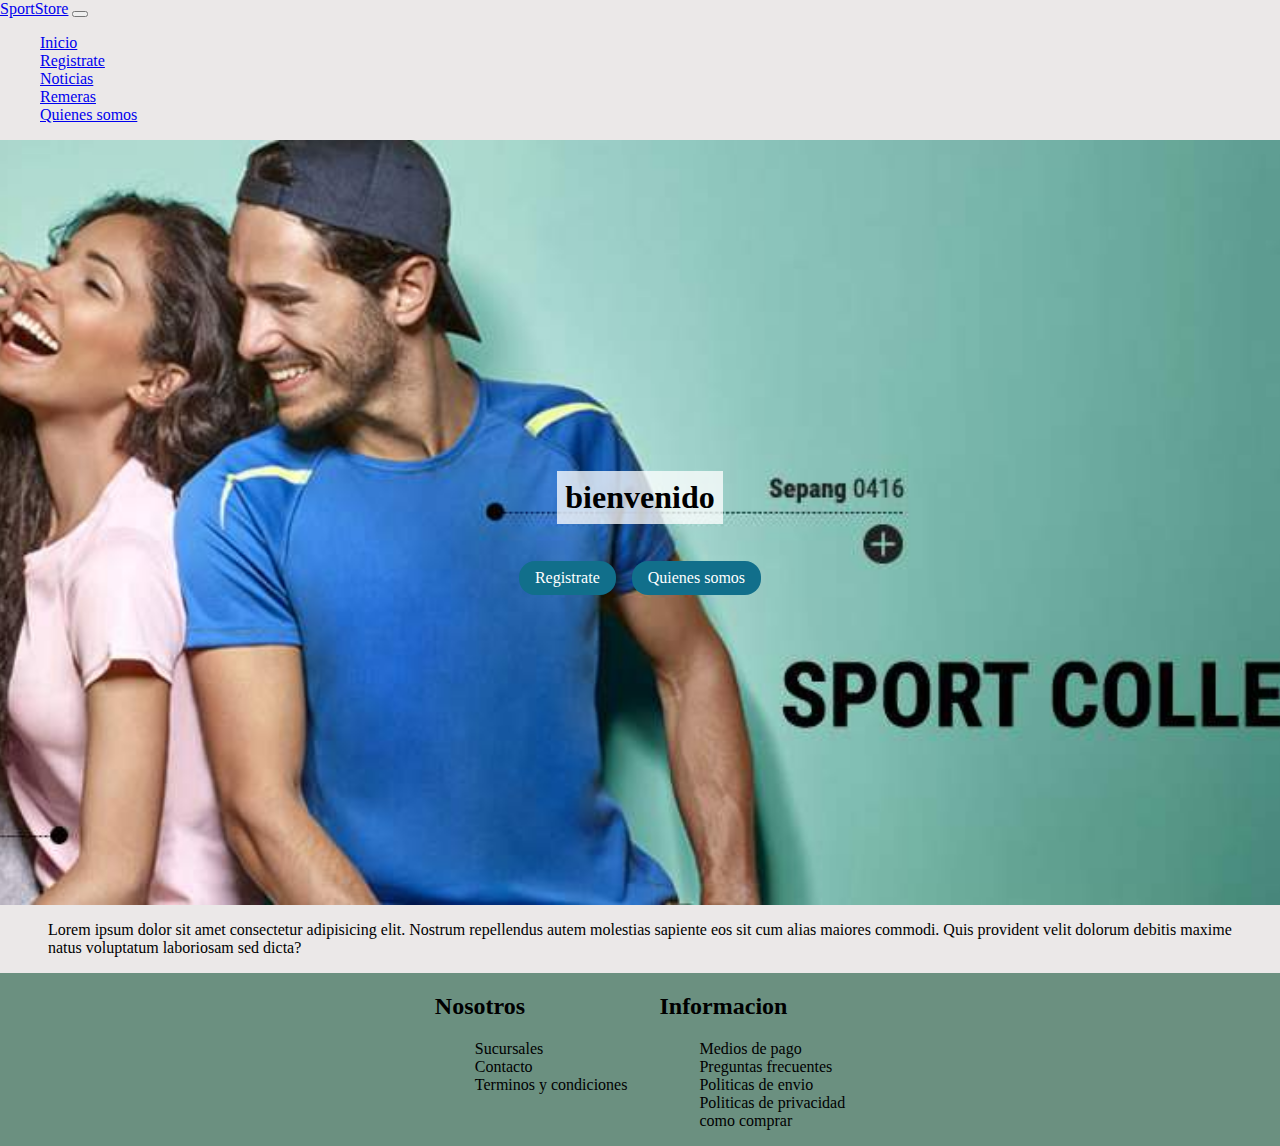
==== index.html @ 09564a04 "primer commit" ====
<!DOCTYPE html>
<html lang="en">
<head>
    <meta charset="UTF-8">
    <meta name="viewport" content="width=device-width, initial-scale=1.0">
    <title>inicio</title>
    <link href="https://cdn.jsdelivr.net/npm/bootstrap@5.3.2/dist/css/bootstrap.min.css" rel="stylesheet" integrity="sha384-T3c6CoIi6uLrA9TneNEoa7RxnatzjcDSCmG1MXxSR1GAsXEV/Dwwykc2MPK8M2HN" crossorigin="anonymous">
    <link rel="stylesheet" href="./estilos.css/estilos.css">
</head>
<body>

    <header>
        <nav class="navbar navbar-expand-lg bg-body-tertiary">
            <div class="container-fluid">
              <a class="navbar-brand" href="./index.html">SportStore</a>
              <button class="navbar-toggler" type="button" data-bs-toggle="collapse" data-bs-target="#navbarNav" aria-controls="navbarNav" aria-expanded="false" aria-label="Toggle navigation">
                <span class="navbar-toggler-icon"></span>
              </button>
              <div class="collapse navbar-collapse" id="navbarNav">
                <ul class="navbar-nav">
                  <li class="nav-item">
                    <a class="nav-link active" aria-current="page" href="../index.html">Inicio</a>
                  </li>
                  <li class="nav-item">
                    <a class="nav-link" href="./archivos.html/registrate.html">Registrate</a>
                  </li>
                  <li class="nav-item">
                    <a class="nav-link" href="./archivos.html/noticias.html">Noticias</a>
                  </li>
                  <li class="nav-item">
                    <a class="nav-link" href="./archivos.html/remeras.html">Remeras</a>
                  </li>
                  <li class="nav-item">
                    <a class="nav-link" href="./archivos.html/quienes-somos.html">Quienes somos</a>
                  </li>
                </ul>
              </div>
            </div>
          </nav>
    </header>

    <main> 
      <div class="div">
        <h1 class="titulo">bienvenido</h1>
        <div class="botones">
          <a class="boton" href="./archivos.html/registrate.html">Registrate</a>
          <a class="boton" href="./archivos.html/quienes-somos.html">Quienes somos</a>
        </div>
      </div>
      <div>
        <p class="texto">Lorem ipsum dolor sit amet consectetur adipisicing elit. Nostrum repellendus autem molestias sapiente eos sit cum alias maiores commodi. Quis provident velit dolorum debitis maxime natus voluptatum laboriosam sed dicta?</p>
      </div>
    </main>

    <footer class="footer">
        <div> 
          <h2>Nosotros</h2>
            <ul>
              <li>Sucursales</li>
              <li>Contacto</li>
              <li>Terminos y condiciones</li>
            </ul>
        </div>
        <div>
          <h2>Informacion</h2> 
              <ul>
                  <li>Medios de pago</li>
                  <li>Preguntas frecuentes</li>
                  <li>Politicas de envio</li>
                  <li>Politicas de privacidad</li>
                  <li>como comprar</li>
              </ul>
        </div>    
      </footer>






    <script src="https://cdn.jsdelivr.net/npm/bootstrap@5.3.2/dist/js/bootstrap.bundle.min.js" integrity="sha384-C6RzsynM9kWDrMNeT87bh95OGNyZPhcTNXj1NW7RuBCsyN/o0jlpcV8Qyq46cDfL" crossorigin="anonymous"></script>      
</body>
</html>
---- estilos.css/estilos.css ----
body{
    margin: 0;
    padding: 0;
    background-color: #ebe8e8;
}

.div{
    background-image: url(../imgagenes/baner.jpg);
    background-size: cover;
    background-position: center center;
    background-repeat: no-repeat;
    height: 85vh;

    display: flex;
    flex-direction: column;
    justify-content: center;
    align-items: center;
}

.titulo{
    background-color: rgba(255, 255, 255, 0.76);
    padding: .5rem;
}

.botones{
    display: flex;
    gap: 1rem;
    margin-top: 1rem;
}

.boton{
    text-decoration: none;
    background-color: #116f8b;
    color: white;
    padding: .5rem 1rem;
    border-radius: 1rem;
}

.texto{
    padding-inline: 3rem;
    gap: 2rem;
}

.nav{
    margin-bottom:1rem;
    background-color:#2e97b7;
    padding:5px;
    text-decoration:none;

    position: sticky;
    width:100%;

    z-index:1;
}

.item-lista{
    display: inline-block;
    margin:10px;
}

.car{
    text-decoration: none;
}

.registro{
    padding:5px;
}

.borde{
    padding: 3px 10px;
    border: #000 5px solid;
    border-top-left-radius: 20px;
    border-bottom-right-radius: 20px;
    width: 20%;
}

.footer{
    background-color: #6b9080;
    padding-inline: 3rem;
    gap: 2rem;
    display: flex;
    justify-content: center;
}

ul{
    list-style-type: none;
    
}

.imagen{
    width: 850px;
    height: 250px;  
    margin-right: 200px;
    padding: 10px;
}    

.imagen-trabajo{
    width: 550px;
    height: 350px;  
    margin-right: 200px;
}

.tarjetas{
    margin: 3rem;
    display: flex;
    gap: 1rem;
}

.tarjeta{
    background: rgba(128, 0, 6, 0.192);
    padding: 10px;
    border:3px solid purple;
}

.grid{
    display: grid;
    grid-template-columns: 1fr 1fr;
    
    grid-template-areas: 
    "tarjeta1 tarjeta2"
}

.tarjeta1 img{
    width: 100%; 
    height: 65%;
    grid-area: tarjeta1;     
}

.tarjeta2 img{
    width: 100%;
    height: 65%;
    grid-area: tarjeta2;  
}

.tarjeta3 img{
    width: 100%; 
    height: 65%;   
}

.grid2{
    display: grid;
    grid-template-columns: 1fr 1fr 1fr;

    grid-template-areas: 
    "tarjeta6 tarjeta4 tarjeta5"
}

.tarjeta4 .img2{
    width: 100%; 
    height: 40%;
    grid-area: tarjeta4;
}

.tarjeta5 .img2{
    width: 100%; 
    height: 40%;
    grid-area: tarjeta5;   
}

.tarjeta6 .img2{
    width: 100%; 
    height: 40%;
    grid-area: tarjeta6;    
}
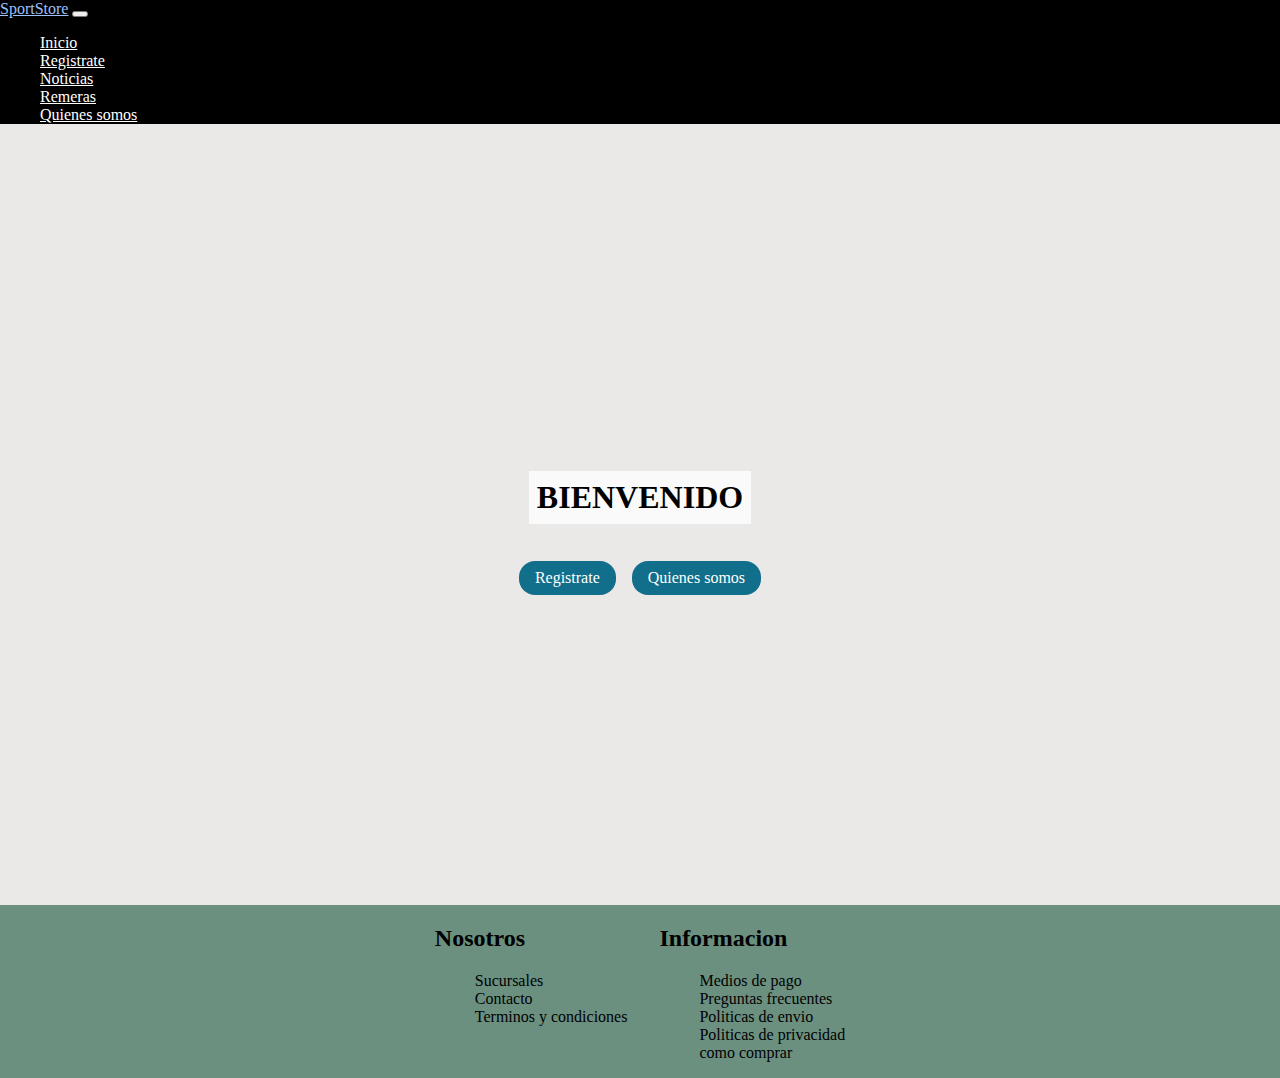
==== commit 438d5c2e: "cambio de estilos" ====
--- a/index.html
+++ b/index.html
@@ -10,7 +10,7 @@
 <body>
 
     <header>
-        <nav class="navbar navbar-expand-lg bg-body-tertiary">
+        <nav class="navbar navbar-expand-lg">
             <div class="container-fluid">
               <a class="navbar-brand" href="./index.html">SportStore</a>
               <button class="navbar-toggler" type="button" data-bs-toggle="collapse" data-bs-target="#navbarNav" aria-controls="navbarNav" aria-expanded="false" aria-label="Toggle navigation">
@@ -19,7 +19,7 @@
               <div class="collapse navbar-collapse" id="navbarNav">
                 <ul class="navbar-nav">
                   <li class="nav-item">
-                    <a class="nav-link active" aria-current="page" href="../index.html">Inicio</a>
+                    <a class="nav-link" aria-current="page" href="../index.html">Inicio</a>
                   </li>
                   <li class="nav-item">
                     <a class="nav-link" href="./archivos.html/registrate.html">Registrate</a>
@@ -41,14 +41,11 @@
 
     <main> 
       <div class="div">
-        <h1 class="titulo">bienvenido</h1>
+        <h1 class="titulo">BIENVENIDO</h1>
         <div class="botones">
           <a class="boton" href="./archivos.html/registrate.html">Registrate</a>
           <a class="boton" href="./archivos.html/quienes-somos.html">Quienes somos</a>
         </div>
-      </div>
-      <div>
-        <p class="texto">Lorem ipsum dolor sit amet consectetur adipisicing elit. Nostrum repellendus autem molestias sapiente eos sit cum alias maiores commodi. Quis provident velit dolorum debitis maxime natus voluptatum laboriosam sed dicta?</p>
       </div>
     </main>
 
--- a/estilos.css/estilos.css
+++ b/estilos.css/estilos.css
@@ -5,8 +5,10 @@
     background-color: #ebe8e8;
 }
 
+
+
 .div{
-    background-image: url(../imgagenes/baner.jpg);
+    background-image: url(../imgagenes/gym.png);
     background-size: cover;
     background-position: center center;
     background-repeat: no-repeat;
@@ -65,6 +67,11 @@
 
 .registro{
     padding:5px;
+}
+
+.pepe{
+    display: flex;
+    justify-content: center;
 }
 
 .borde{
@@ -162,4 +169,16 @@
     width: 100%; 
     height: 40%;
     grid-area: tarjeta6;    
+}
+
+.navbar{
+    background-color: #000;
+}
+
+.navbar a{
+    color: white;
+}
+
+.navbar a:hover{
+    color: rgb(155, 193, 250);
 }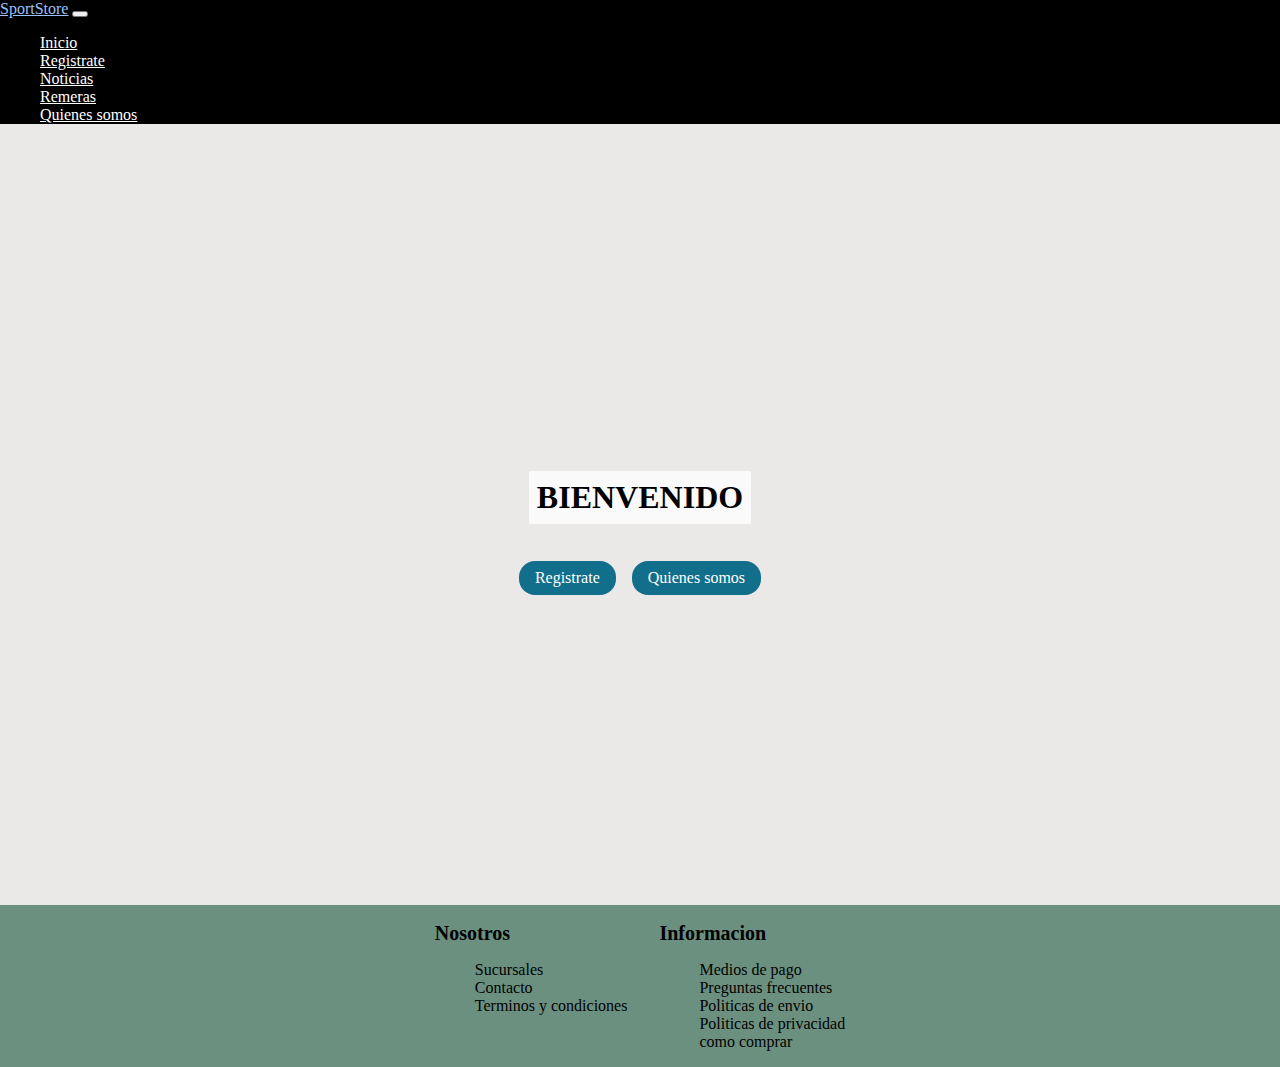
==== commit f6121df8: "se agrego sass" ====
--- a/index.html
+++ b/index.html
@@ -1,16 +1,16 @@
 <!DOCTYPE html>
-<html lang="en">
+<html lang="es">
 <head>
     <meta charset="UTF-8">
     <meta name="viewport" content="width=device-width, initial-scale=1.0">
     <title>inicio</title>
     <link href="https://cdn.jsdelivr.net/npm/bootstrap@5.3.2/dist/css/bootstrap.min.css" rel="stylesheet" integrity="sha384-T3c6CoIi6uLrA9TneNEoa7RxnatzjcDSCmG1MXxSR1GAsXEV/Dwwykc2MPK8M2HN" crossorigin="anonymous">
-    <link rel="stylesheet" href="./estilos.css/estilos.css">
+    <link rel="stylesheet" href="./estilos.css/main.css">
 </head>
 <body>
 
     <header>
-        <nav class="navbar navbar-expand-lg">
+        <nav class="navbar navbar-expand-lg" data-bs-theme="dark">
             <div class="container-fluid">
               <a class="navbar-brand" href="./index.html">SportStore</a>
               <button class="navbar-toggler" type="button" data-bs-toggle="collapse" data-bs-target="#navbarNav" aria-controls="navbarNav" aria-expanded="false" aria-label="Toggle navigation">
--- a/estilos.css/main.css
+++ b/estilos.css/main.css
@@ -0,0 +1,205 @@
+body {
+  margin: 0;
+  padding: 0;
+  background-color: #ebe8e8;
+}
+
+.div {
+  background-image: url(../imgagenes/gym.png);
+  background-size: cover;
+  background-position: center center;
+  background-repeat: no-repeat;
+  height: 85vh;
+  display: flex;
+  flex-direction: column;
+  justify-content: center;
+  align-items: center;
+}
+
+.titulo {
+  background-color: rgba(255, 255, 255, 0.76);
+  padding: 0.5rem;
+}
+
+.botones {
+  display: flex;
+  gap: 1rem;
+  margin-top: 1rem;
+}
+
+.boton {
+  text-decoration: none;
+  background-color: #116f8b;
+  color: white;
+  padding: 0.5rem 1rem;
+  border-radius: 1rem;
+}
+
+.texto {
+  padding-inline: 3rem;
+  gap: 2rem;
+}
+
+.nav {
+  margin-bottom: 1rem;
+  background-color: #2e97b7;
+  padding: 5px;
+  text-decoration: none;
+  position: sticky;
+  width: 100%;
+  z-index: 1;
+}
+
+.item-lista {
+  display: inline-block;
+  margin: 10px;
+}
+
+.car {
+  text-decoration: none;
+}
+
+.registro {
+  padding: 5px;
+}
+
+.pepe {
+  display: flex;
+  justify-content: center;
+}
+
+.borde {
+  padding: 3px 10px;
+  border: #000 5px solid;
+  border-top-left-radius: 20px;
+  border-bottom-right-radius: 20px;
+  width: 20%;
+}
+
+.footer {
+  background-color: #6b9080;
+  padding-inline: 3rem;
+  gap: 2rem;
+  display: flex;
+  justify-content: center;
+}
+
+ul {
+  list-style-type: none;
+}
+
+.imagen {
+  width: 850px;
+  height: 250px;
+  margin-right: 200px;
+  padding: 10px;
+}
+
+.imagen-trabajo {
+  width: 550px;
+  height: 350px;
+  margin-right: 200px;
+}
+
+.tarjetas {
+  margin: 3rem;
+  display: flex;
+  gap: 1rem;
+}
+
+.tarjeta {
+  background: rgba(128, 0, 6, 0.192);
+  padding: 10px;
+  border: 3px solid purple;
+}
+
+.grid {
+  display: grid;
+  grid-template-columns: 1fr 1fr;
+  grid-template-areas: "tarjeta1 tarjeta2";
+}
+
+.tarjeta1 img {
+  width: 100%;
+  height: 65%;
+  grid-area: tarjeta1;
+}
+
+.tarjeta2 img {
+  width: 100%;
+  height: 65%;
+  grid-area: tarjeta2;
+}
+
+.tarjeta3 img {
+  width: 100%;
+  height: 65%;
+}
+
+.grid2 {
+  display: grid;
+  grid-template-columns: 1fr 1fr 1fr;
+  grid-template-areas: "tarjeta6 tarjeta4 tarjeta5";
+}
+
+.tarjeta4 .img2 {
+  width: 100%;
+  height: 40%;
+  grid-area: tarjeta4;
+}
+
+.tarjeta5 .img2 {
+  width: 100%;
+  height: 40%;
+  grid-area: tarjeta5;
+}
+
+.tarjeta6 .img2 {
+  width: 100%;
+  height: 40%;
+  grid-area: tarjeta6;
+}
+
+.navbar {
+  background-color: #000;
+}
+
+.navbar a {
+  color: white;
+}
+
+.navbar a:hover {
+  color: rgb(155, 193, 250);
+}
+
+h2 {
+  font-size: 20px;
+}
+
+p {
+  font-size: 15px;
+}
+
+@media (max-width: 1214px) {
+  .footer {
+    background-color: aquamarine;
+  }
+  .botones {
+    display: flex;
+    flex-direction: column;
+  }
+  .boton {
+    text-align: center;
+  }
+  .tarjetas {
+    display: flex;
+    flex-direction: column;
+  }
+  .borde {
+    padding: 3px 10px;
+    border: #000 5px solid;
+    border-top-left-radius: 20px;
+    border-bottom-right-radius: 20px;
+    width: 100%;
+  }
+}/*# sourceMappingURL=main.css.map */